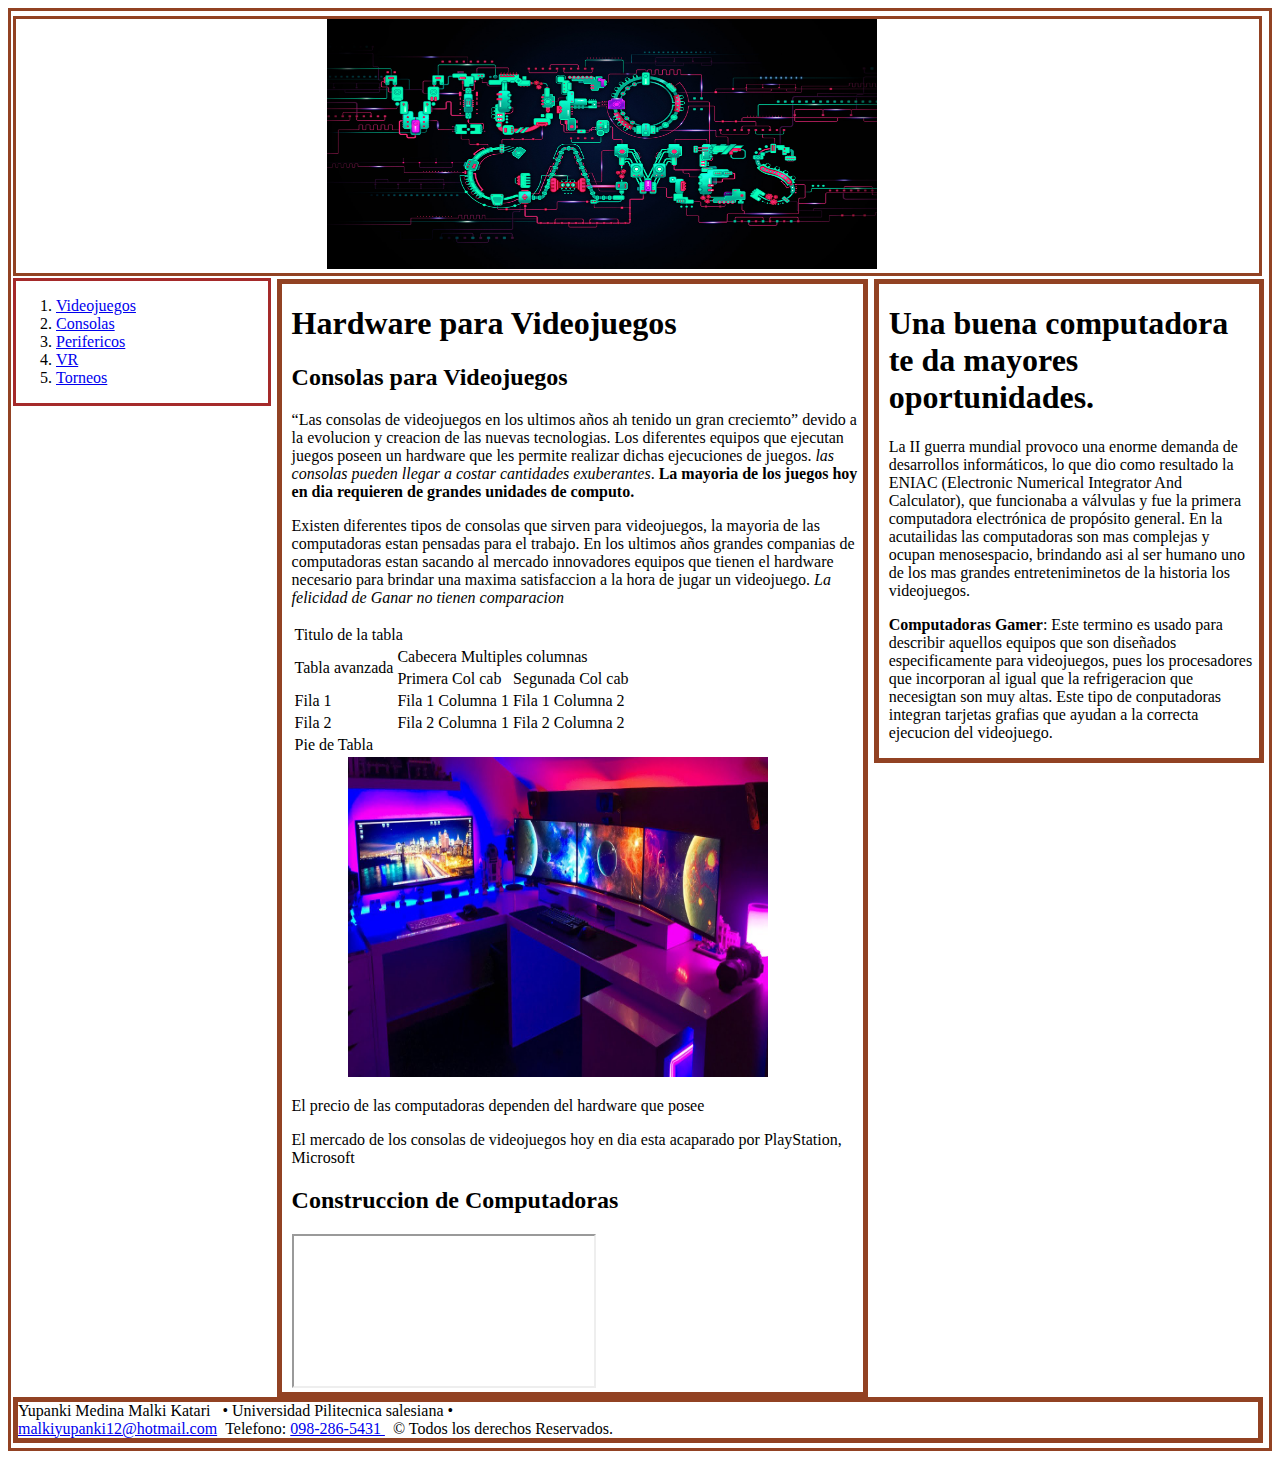
==== consolas.html @ fe3b3dd2 "Practica02-MiSitioWeb(CSS)" ====
<!DOCTYPE html> <html lang="es"> 
 
<head>
    <!--  Practica01 – Mi Blog  
          Author: Malki Yupanki  
          Date:   Abril 2019 --> 
        <meta charset="utf-8" /> 
        <title>Practica01 – Mi Blog</title> 
        <link href="css/estilo3col.css" rel="stylesheet" type="text/css"/>
        
</head> 
 
<body class="tamañobod"> 
    <header id="prt">
        <a href="index.html"><img id="tamañoimg" src="imagenes/video-juegos1.jpg"/></a>
    </header>
    <nav id="menuprincipal">
        <ol>       
            <li><a href="videojuegos.html">Videojuegos</a></li>       
            <li><a href="consolas.html">Consolas</a></li>       
            <li><a href="perifericos.html">Perifericos</a></li>       
            <li><a href="vr.html">VR</a></li>       
            <li><a href="torneos.html">Torneos</a></li>    
        </ol> 
    </nav>
    <div id="contenido" class="ubicacion">
    <section>
        <h1>Hardware para Videojuegos</h1>
        <article>
        <h2>Consolas para Videojuegos</h2>
            <p><q>Las consolas de videojuegos en los ultimos años ah tenido un gran creciemto</q>
                devido a la evolucion y creacion de las nuevas tecnologias. Los diferentes equipos que ejecutan juegos 
                poseen un hardware que les permite realizar dichas ejecuciones de juegos.<em>&nbsp;las consolas pueden llegar a costar cantidades 
                exuberantes</em>. 
                <b id="consolaref">La mayoria de los juegos hoy en dia requieren de grandes unidades de computo.</b><br/></p>
            <p>Existen diferentes tipos de consolas que sirven para videojuegos, la mayoria de las computadoras
            estan pensadas para el trabajo.&nbsp;En los ultimos años grandes companias de computadoras estan sacando al mercado 
            innovadores equipos que tienen el hardware necesario para brindar una maxima satisfaccion a la hora de jugar un 
            videojuego.<i>&nbsp;La felicidad de Ganar no tienen comparacion</i></p>
            
        <table>
            <tr>
                <td colspan="3"> Titulo de la tabla</td>
            </tr>
            <tr>
                <td rowspan="2">Tabla avanzada</td>
                <td colspan="2">Cabecera Multiples columnas</td>
            </tr>
            <tr>
                <td >Primera Col cab</td>
                <td>Segunada Col cab</td>
            </tr>
            <tr>
                <td>Fila 1</td>
                <td>Fila 1 Columna 1</td>
                <td>Fila 1 Columna 2</td>
            </tr>
            <tr>
                <td>Fila 2</td>
                <td>Fila 2 Columna 1</td>
                <td>Fila 2 Columna 2</td>
            </tr>
            <tr>
                <td colspan="3">Pie de Tabla</td>
            </tr>
        </table>
            <img id="tamaño"  src="imagenes/consolas.jpg" width="1080" height="580" alt=""/>
        </article>
        <aside>
            <p>El precio de las computadoras dependen del hardware que posee</p>
        </aside>
        <aside>
            <p>El mercado de los consolas de videojuegos hoy en dia esta acaparado por PlayStation, Microsoft</p>
        </aside>
        <article>
            <h2>Construccion de Computadoras</h2>
            <iframe src="https://www.youtube.com/embed/pFQPA4J2suE"></iframe>
        </article>
        
    </section>
    </div>
    <section id="contenido2">
        <h1>Una buena computadora te da mayores oportunidades.</h1>
        <article>
            <p>La II guerra mundial provoco una enorme demanda de desarrollos informáticos, lo que dio como resultado la ENIAC (Electronic
                Numerical Integrator And Calculator), que funcionaba a válvulas y fue la primera computadora electrónica de propósito general. En 
                la acutailidas las computadoras son mas complejas y ocupan menosespacio, brindando asi al ser humano uno de los mas grandes entreteniminetos de la historia los videojuegos.
            </p>
        </article>
        <aside>
            <p><strong>Computadoras Gamer</strong>: Este termino es usado para describir aquellos equipos 
                que son diseñados especificamente para videojuegos, pues los procesadores que incorporan al 
                igual que la refrigeracion que necesigtan son muy altas. Este tipo de conputadoras integran 
                tarjetas grafias que ayudan a la correcta ejecucion del videojuego.</p>
        </aside>
    </section>
    <footer id="ft">Yupanki Medina Malki Katari &nbsp;
        &#8226;  Universidad Pilitecnica salesiana &#8226; <br/>
        <a href="mailto:malkiyupanki12@hotmail.com">malkiyupanki12@hotmail.com</a>&nbsp;&nbsp;Telefono:&nbsp;<a href="tel:098-286-5431">098-286-5431 </a>
        &nbsp; &copy; Todos los derechos Reservados.
    </footer> 
</body> 
 
</html>
---- css/estilo3col.css ----
#menuprincipal{
    width: 20%;
    margin-left: 2px;
    margin-top: 2px;
    border-color: brown;
    border-style: solid;
    float: left;
}

img#tamañoimg{
margin-left: 25%;
width: 550px;
height: 250px;

}
#contenido{
    width: 45%;       
    border-width: 5px;
    border-color: #924223;
    border-style: solid;
    float: left;
    background-color: transparent;

}
#contenido2{
    width: 29%;       
    border-width: 5px;
    border-color: #924223;
    border-style: solid;
    float: left;
    background-color: transparent;
    margin-left: 6px;
    margin-top: 3px;
    padding-left: 10px;
    padding-right: 5px;

}

#ft{
    height: 70%;
    width: 98.6%;
    margin-left: 2px;
    border-width: 5px;
    border-color: #924223;
    border-style: solid;
    margin-bottom: 5px;
    margin-top: 10px;
    clear: both;
}
#tamaño{
margin-left: 10%;
    width: 420px;
    height: 320px;
    
}
.ubicacion{
    margin-left: 6px;
    margin-top: 3px;
    padding-left: 10px;
    padding-right: 5px;         
}
.im{
background-image: url("file:///C:\Users\Malki\Desktop\HIPERMEDIAL\mipagina\imagenes\video-juegos1.jpg");
background-repeat: repeat;
background-color: transparent;
background-position: top;
    
}
#prt{
border-color: #924223;
border-style: solid;
width: 98.8%;
margin-left: 2px;
margin-top: 5px;
margin-right: 2px;
}

.tamañobod{
border-width: 3px;
border-color: #924223;
border-style: solid;


}
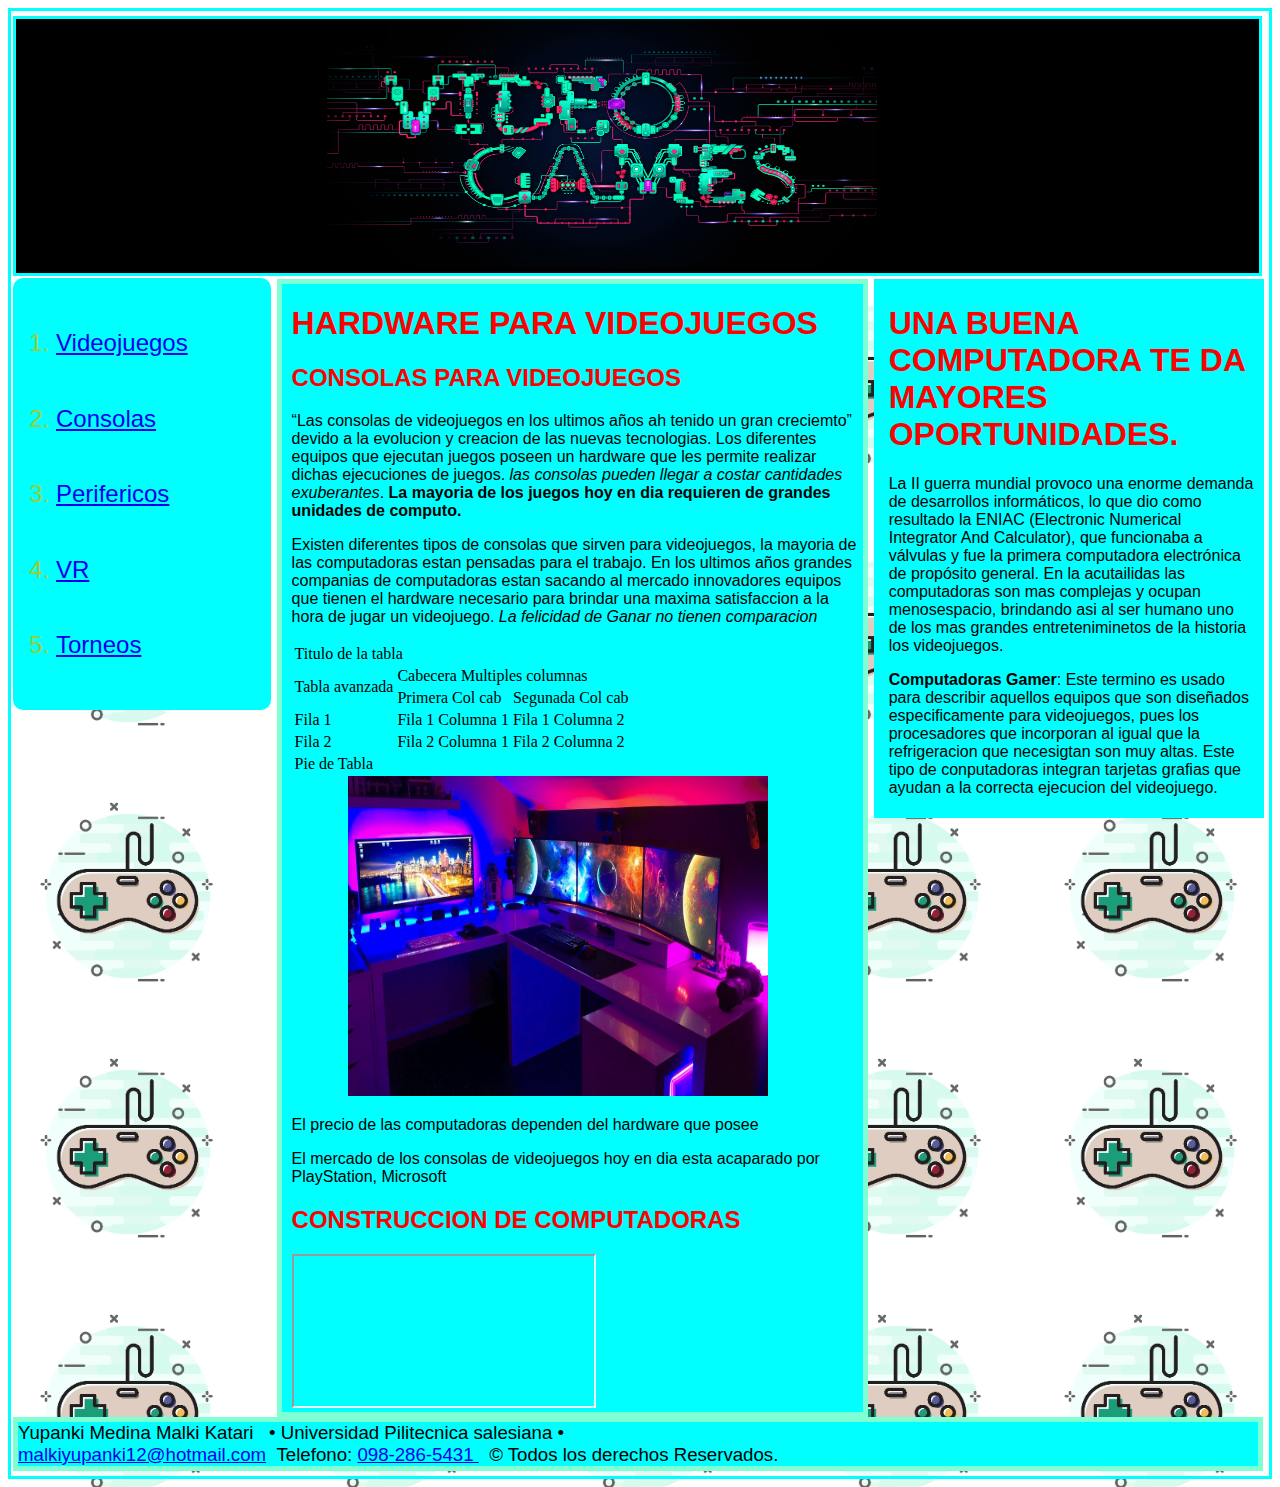
==== commit f91d1601: "Practica02-MiSitioWeb(CSS)" ====
--- a/consolas.html
+++ b/consolas.html
@@ -7,10 +7,11 @@
         <meta charset="utf-8" /> 
         <title>Practica01 – Mi Blog</title> 
         <link href="css/estilo3col.css" rel="stylesheet" type="text/css"/>
+        <link href="css/estilo.css" rel="stylesheet" type="text/css"/>
         
 </head> 
  
-<body class="tamañobod"> 
+<body class="tamañobod im"> 
     <header id="prt">
         <a href="index.html"><img id="tamañoimg" src="imagenes/video-juegos1.jpg"/></a>
     </header>
--- a/css/estilo3col.css
+++ b/css/estilo3col.css
@@ -2,9 +2,11 @@
     width: 20%;
     margin-left: 2px;
     margin-top: 2px;
-    border-color: brown;
+    border-color: aqua;
     border-style: solid;
+    background-color: aqua;
     float: left;
+    border-radius: 10px 10px 10px 10px;
 }
 
 img#tamañoimg{
@@ -16,19 +18,19 @@
 #contenido{
     width: 45%;       
     border-width: 5px;
-    border-color: #924223;
+    border-color: aquamarine;
     border-style: solid;
     float: left;
-    background-color: transparent;
+    background-color: aqua;
 
 }
 #contenido2{
     width: 29%;       
     border-width: 5px;
-    border-color: #924223;
+    border-color: aqua;
     border-style: solid;
     float: left;
-    background-color: transparent;
+    background-color: aqua;
     margin-left: 6px;
     margin-top: 3px;
     padding-left: 10px;
@@ -41,8 +43,9 @@
     width: 98.6%;
     margin-left: 2px;
     border-width: 5px;
-    border-color: #924223;
+    border-color: aquamarine;
     border-style: solid;
+    background-color: aqua;
     margin-bottom: 5px;
     margin-top: 10px;
     clear: both;
@@ -60,24 +63,26 @@
     padding-right: 5px;         
 }
 .im{
-background-image: url("file:///C:\Users\Malki\Desktop\HIPERMEDIAL\mipagina\imagenes\video-juegos1.jpg");
+    background-image: url("videojuegos.jpg");
 background-repeat: repeat;
 background-color: transparent;
 background-position: top;
+background-size: 20%;
     
 }
 #prt{
-border-color: #924223;
+border-color: aqua;
 border-style: solid;
 width: 98.8%;
 margin-left: 2px;
 margin-top: 5px;
 margin-right: 2px;
+background-color: black;
 }
 
 .tamañobod{
 border-width: 3px;
-border-color: #924223;
+border-color: aqua;
 border-style: solid;
 
 
--- a/css/estilo.css
+++ b/css/estilo.css
@@ -0,0 +1,30 @@
+h1,h2{
+    color: red;
+    text-transform: uppercase;
+    font-family: 'Lucida Sans', 'Lucida Sans Regular', 'Lucida Grande', 'Lucida Sans Unicode', Geneva, Verdana, sans-serif;
+}
+nav{
+    line-height: 2cm;
+    font-size: 18pt;
+    font-family: 'Franklin Gothic Medium', 'Arial Narrow', Arial, sans-serif;
+
+}
+footer{
+    font-size: 14pt; 
+    font-family: 'Gill Sans', 'Gill Sans MT', Calibri, 'Trebuchet MS', sans-serif
+}
+a:visited{
+    color: white;
+}
+a:hover{
+    color:red;
+}
+a:active{
+    color: black;
+}
+ul,ol{
+    color: yellowgreen;
+}
+p{
+    font-family: 'Segoe UI', Tahoma, Geneva, Verdana, sans-serif;
+}
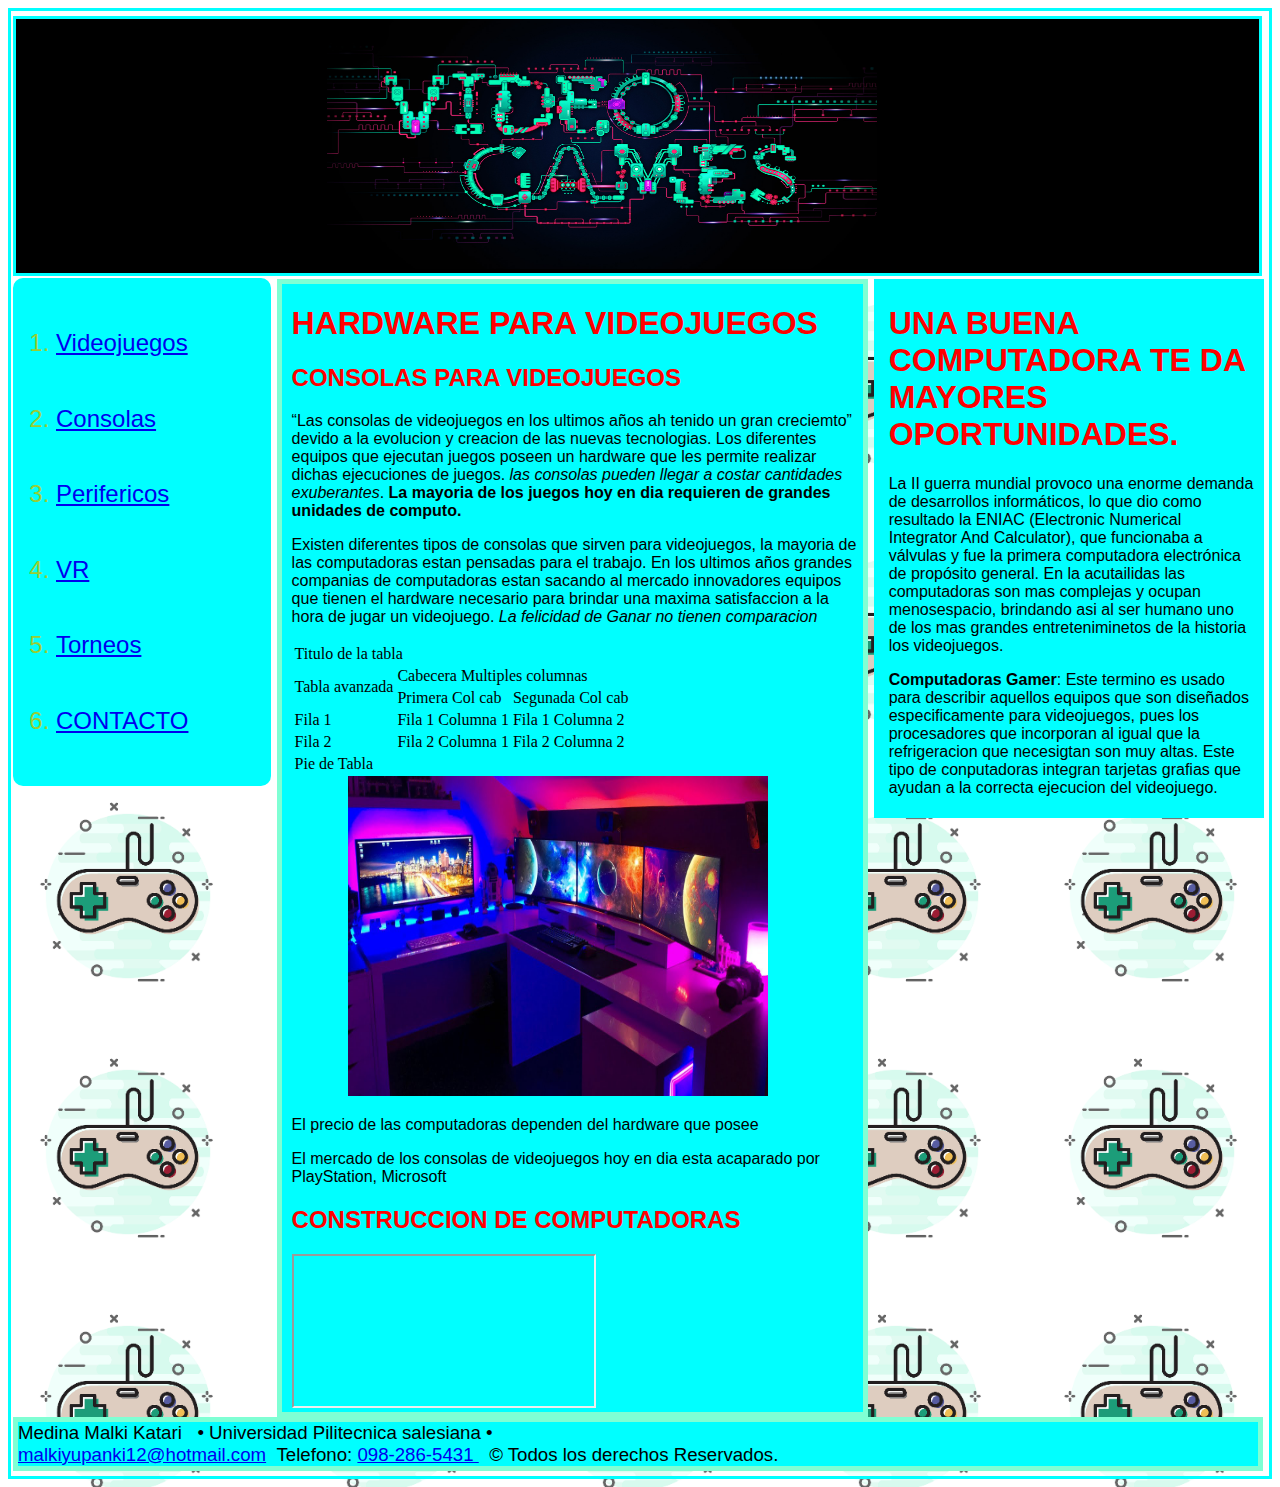
==== commit f87febd9: "Practica02-MiSitioWeb(CSS)" ====
--- a/consolas.html
+++ b/consolas.html
@@ -21,7 +21,8 @@
             <li><a href="consolas.html">Consolas</a></li>       
             <li><a href="perifericos.html">Perifericos</a></li>       
             <li><a href="vr.html">VR</a></li>       
-            <li><a href="torneos.html">Torneos</a></li>    
+            <li><a href="torneos.html">Torneos</a></li>
+            <li><a href="formulario.html">CONTACTO</a></li>     
         </ol> 
     </nav>
     <div id="contenido" class="ubicacion">
@@ -95,11 +96,13 @@
                 tarjetas grafias que ayudan a la correcta ejecucion del videojuego.</p>
         </aside>
     </section>
-    <footer id="ft">Yupanki Medina Malki Katari &nbsp;
+    <footer id="ft">
+        <span> Medina Malki Katari &nbsp;
         &#8226;  Universidad Pilitecnica salesiana &#8226; <br/>
         <a href="mailto:malkiyupanki12@hotmail.com">malkiyupanki12@hotmail.com</a>&nbsp;&nbsp;Telefono:&nbsp;<a href="tel:098-286-5431">098-286-5431 </a>
-        &nbsp; &copy; Todos los derechos Reservados.
-    </footer> 
+        &nbsp; &copy; Todos los derechos Reservados.</span>
+    </footer>
+
 </body> 
  
 </html>--- a/css/estilo.css
+++ b/css/estilo.css
@@ -8,6 +8,9 @@
     font-size: 18pt;
     font-family: 'Franklin Gothic Medium', 'Arial Narrow', Arial, sans-serif;
 
+}
+form{
+    line-height: 1cm;
 }
 footer{
     font-size: 14pt; 
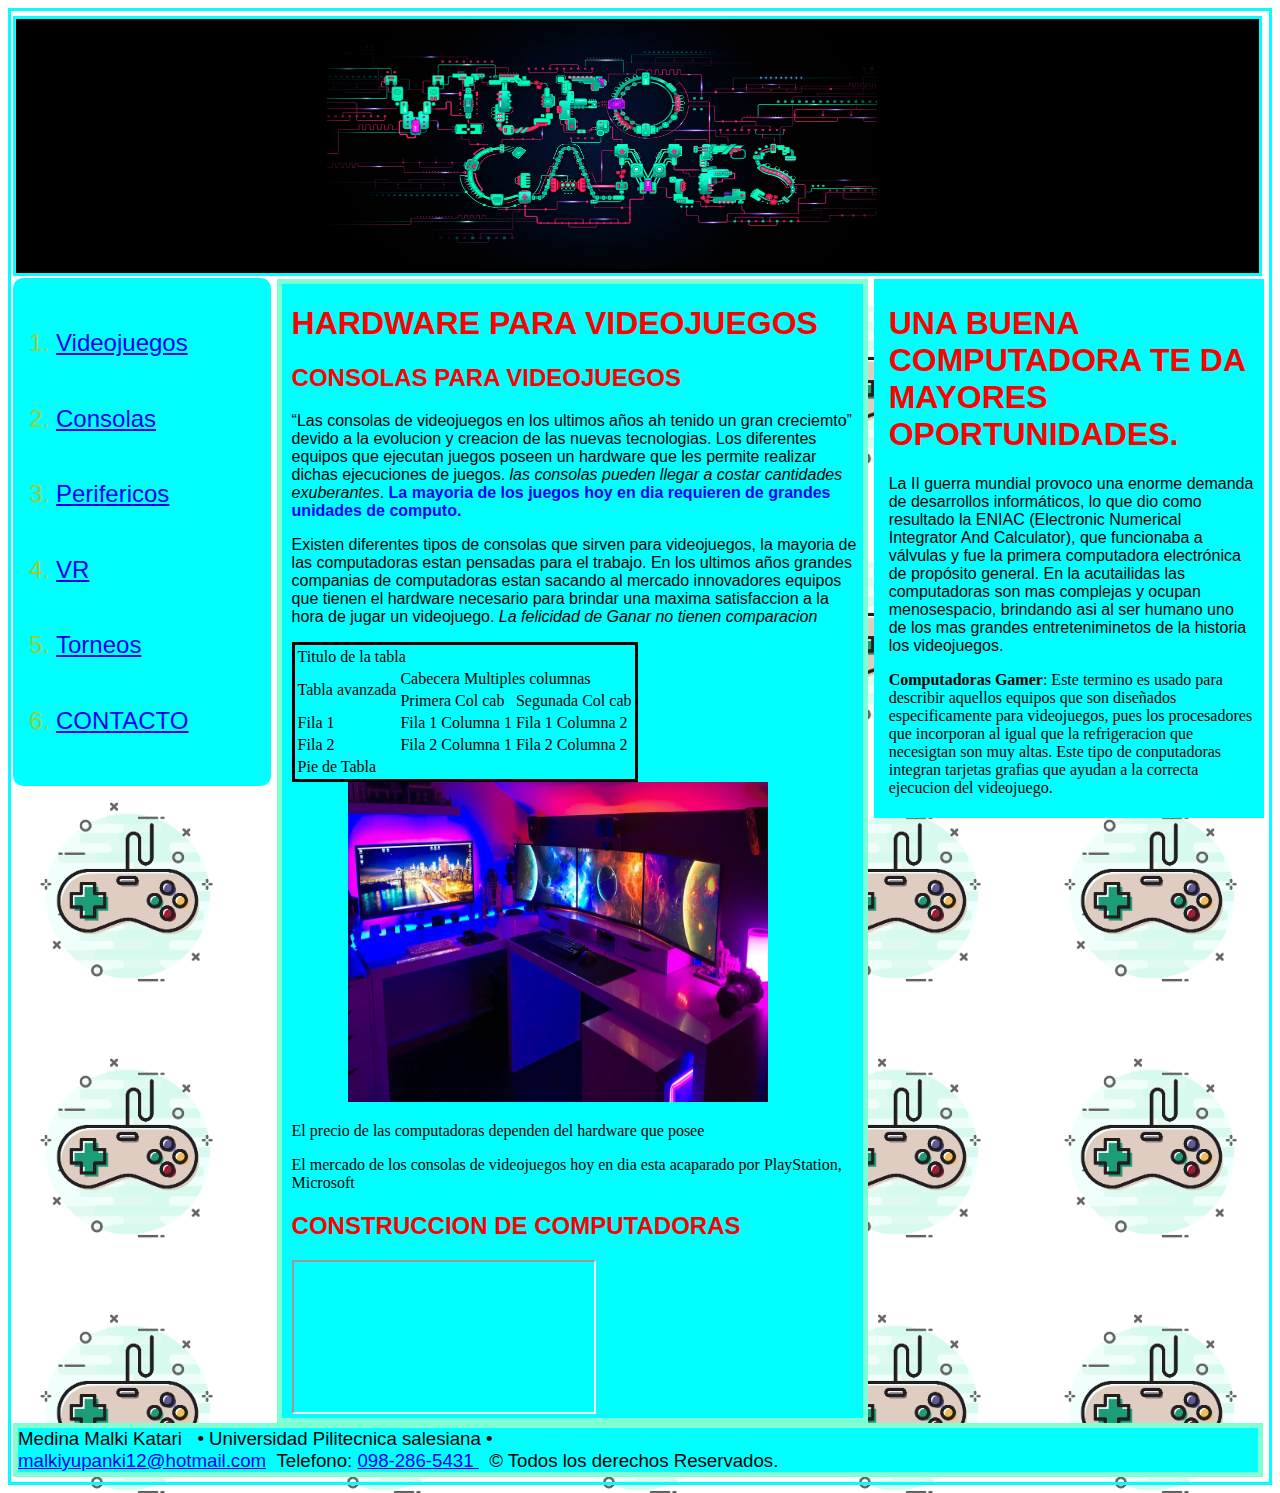
==== commit e57248d4: "Practica02-MiSitioWeb(CSS)" ====
--- a/consolas.html
+++ b/consolas.html
@@ -39,7 +39,7 @@
             estan pensadas para el trabajo.&nbsp;En los ultimos años grandes companias de computadoras estan sacando al mercado 
             innovadores equipos que tienen el hardware necesario para brindar una maxima satisfaccion a la hora de jugar un 
             videojuego.<i>&nbsp;La felicidad de Ganar no tienen comparacion</i></p>
-            
+        
         <table>
             <tr>
                 <td colspan="3"> Titulo de la tabla</td>
--- a/css/estilo.css
+++ b/css/estilo.css
@@ -2,6 +2,10 @@
     color: red;
     text-transform: uppercase;
     font-family: 'Lucida Sans', 'Lucida Sans Regular', 'Lucida Grande', 'Lucida Sans Unicode', Geneva, Verdana, sans-serif;
+}
+
+a h2{
+    color: white !important;
 }
 nav{
     line-height: 2cm;
@@ -26,8 +30,26 @@
     color: black;
 }
 ul,ol{
-    color: yellowgreen;
+     color: yellowgreen;
 }
 p{
     font-family: 'Segoe UI', Tahoma, Geneva, Verdana, sans-serif;
 }
+table{
+    border: black solid;
+    border-color: black;
+    border-collapse: separate;
+ 
+}
+p b{
+    color: blue;
+    font-family: Impact, Haettenschweiler, 'Arial Narrow Bold', sans-serif;
+
+}
+input:focus{
+    border: 2px solid;
+    background: #f3f3f3;
+}
+aside p{
+    font-family: cursive;
+}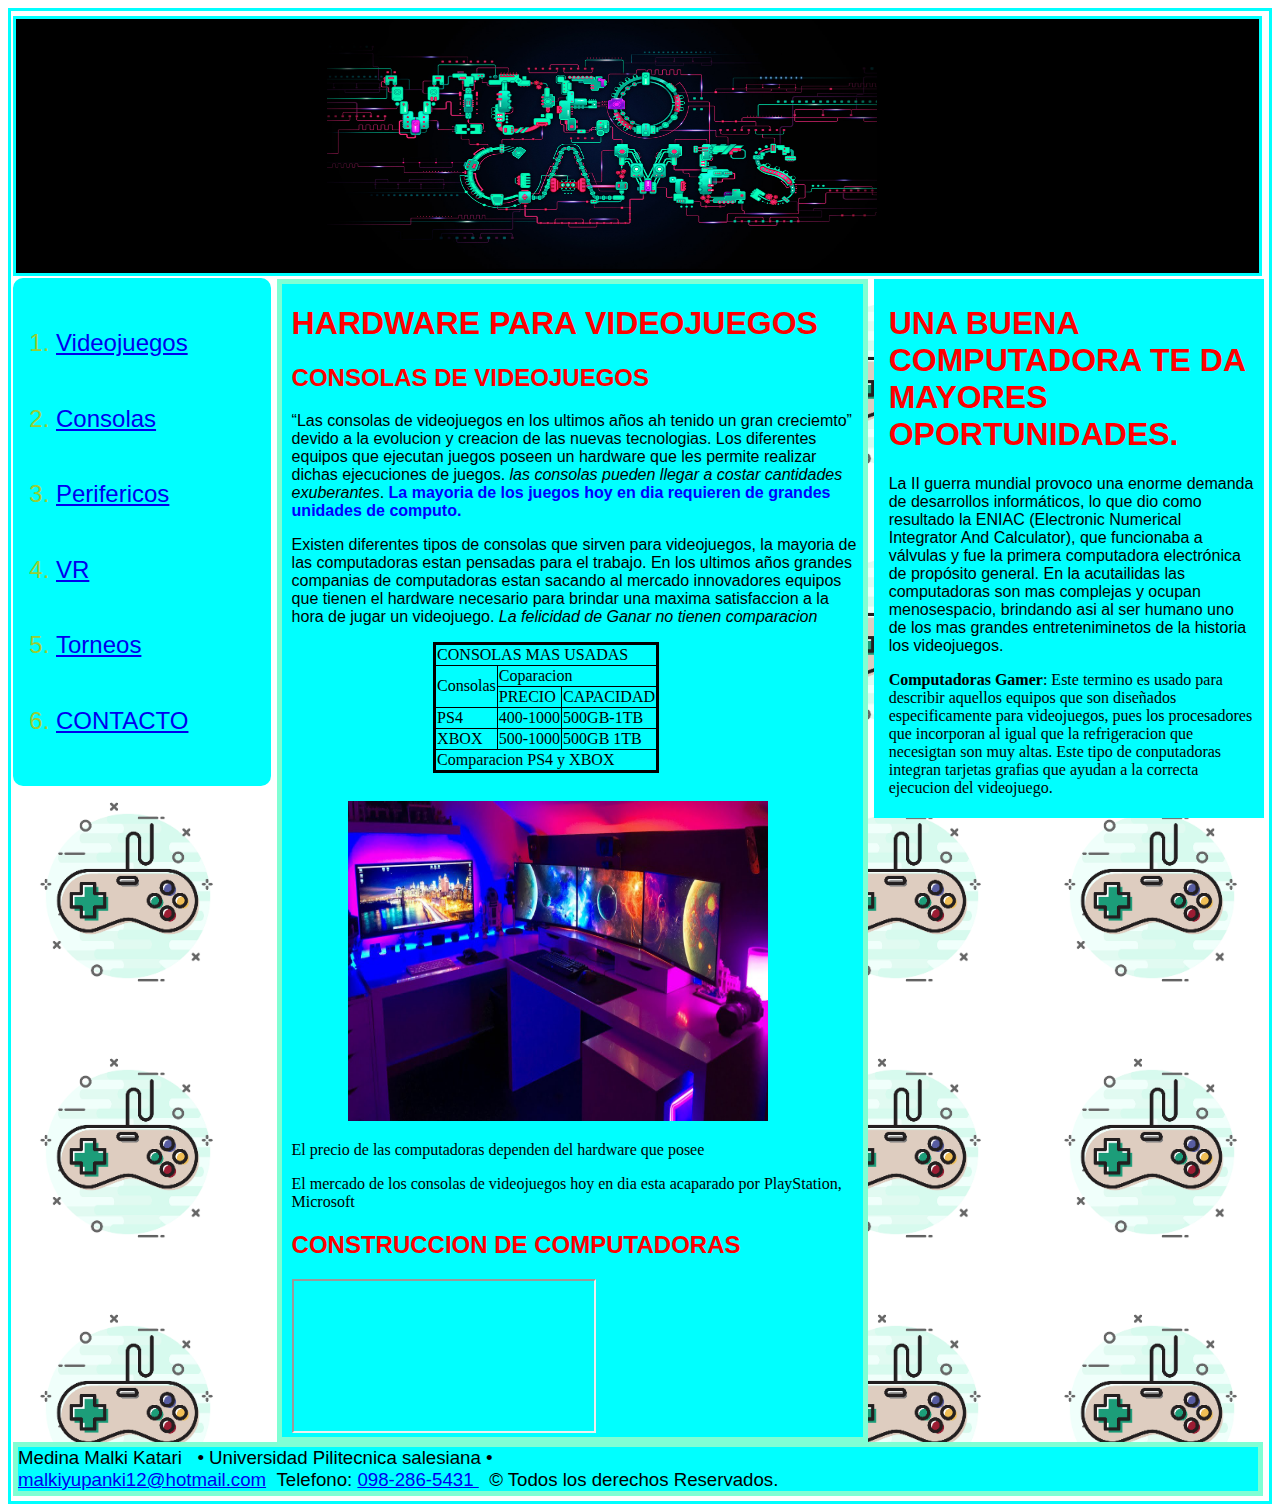
==== commit 6bab14e0: "Practica02-MiSitioWeb(CSS)" ====
--- a/consolas.html
+++ b/consolas.html
@@ -29,7 +29,7 @@
     <section>
         <h1>Hardware para Videojuegos</h1>
         <article>
-        <h2>Consolas para Videojuegos</h2>
+        <h2>Consolas de Videojuegos</h2>
             <p><q>Las consolas de videojuegos en los ultimos años ah tenido un gran creciemto</q>
                 devido a la evolucion y creacion de las nuevas tecnologias. Los diferentes equipos que ejecutan juegos 
                 poseen un hardware que les permite realizar dichas ejecuciones de juegos.<em>&nbsp;las consolas pueden llegar a costar cantidades 
@@ -42,28 +42,28 @@
         
         <table>
             <tr>
-                <td colspan="3"> Titulo de la tabla</td>
+                <td colspan="3"> CONSOLAS MAS USADAS</td>
             </tr>
             <tr>
-                <td rowspan="2">Tabla avanzada</td>
-                <td colspan="2">Cabecera Multiples columnas</td>
+                <td rowspan="2">Consolas</td>
+                <td colspan="2">Coparacion</td>
             </tr>
             <tr>
-                <td >Primera Col cab</td>
-                <td>Segunada Col cab</td>
+                <td >PRECIO</td>
+                <td>CAPACIDAD</td>
             </tr>
             <tr>
-                <td>Fila 1</td>
-                <td>Fila 1 Columna 1</td>
-                <td>Fila 1 Columna 2</td>
+                <td>PS4</td>
+                <td>400-1000</td>
+                <td>500GB-1TB</td>
             </tr>
             <tr>
-                <td>Fila 2</td>
-                <td>Fila 2 Columna 1</td>
-                <td>Fila 2 Columna 2</td>
+                <td>XBOX</td>
+                <td>500-1000 </td>
+                <td>500GB 1TB</td>
             </tr>
             <tr>
-                <td colspan="3">Pie de Tabla</td>
+                <td colspan="3">Comparacion PS4 y XBOX</td>
             </tr>
         </table>
             <img id="tamaño"  src="imagenes/consolas.jpg" width="1080" height="580" alt=""/>
--- a/css/estilo.css
+++ b/css/estilo.css
@@ -33,13 +33,18 @@
      color: yellowgreen;
 }
 p{
-    font-family: 'Segoe UI', Tahoma, Geneva, Verdana, sans-serif;
+    font-family: 'Trebuchet MS', 'Lucida Sans Unicode', 'Lucida Grande', 'Lucida Sans', Arial, sans-serif;
 }
 table{
     border: black solid;
     border-color: black;
-    border-collapse: separate;
+    border-collapse: collapse;
+    margin-left: 25%;
+    margin-bottom: 5%;
  
+}
+td,th{
+    border: 1px solid black;
 }
 p b{
     color: blue;
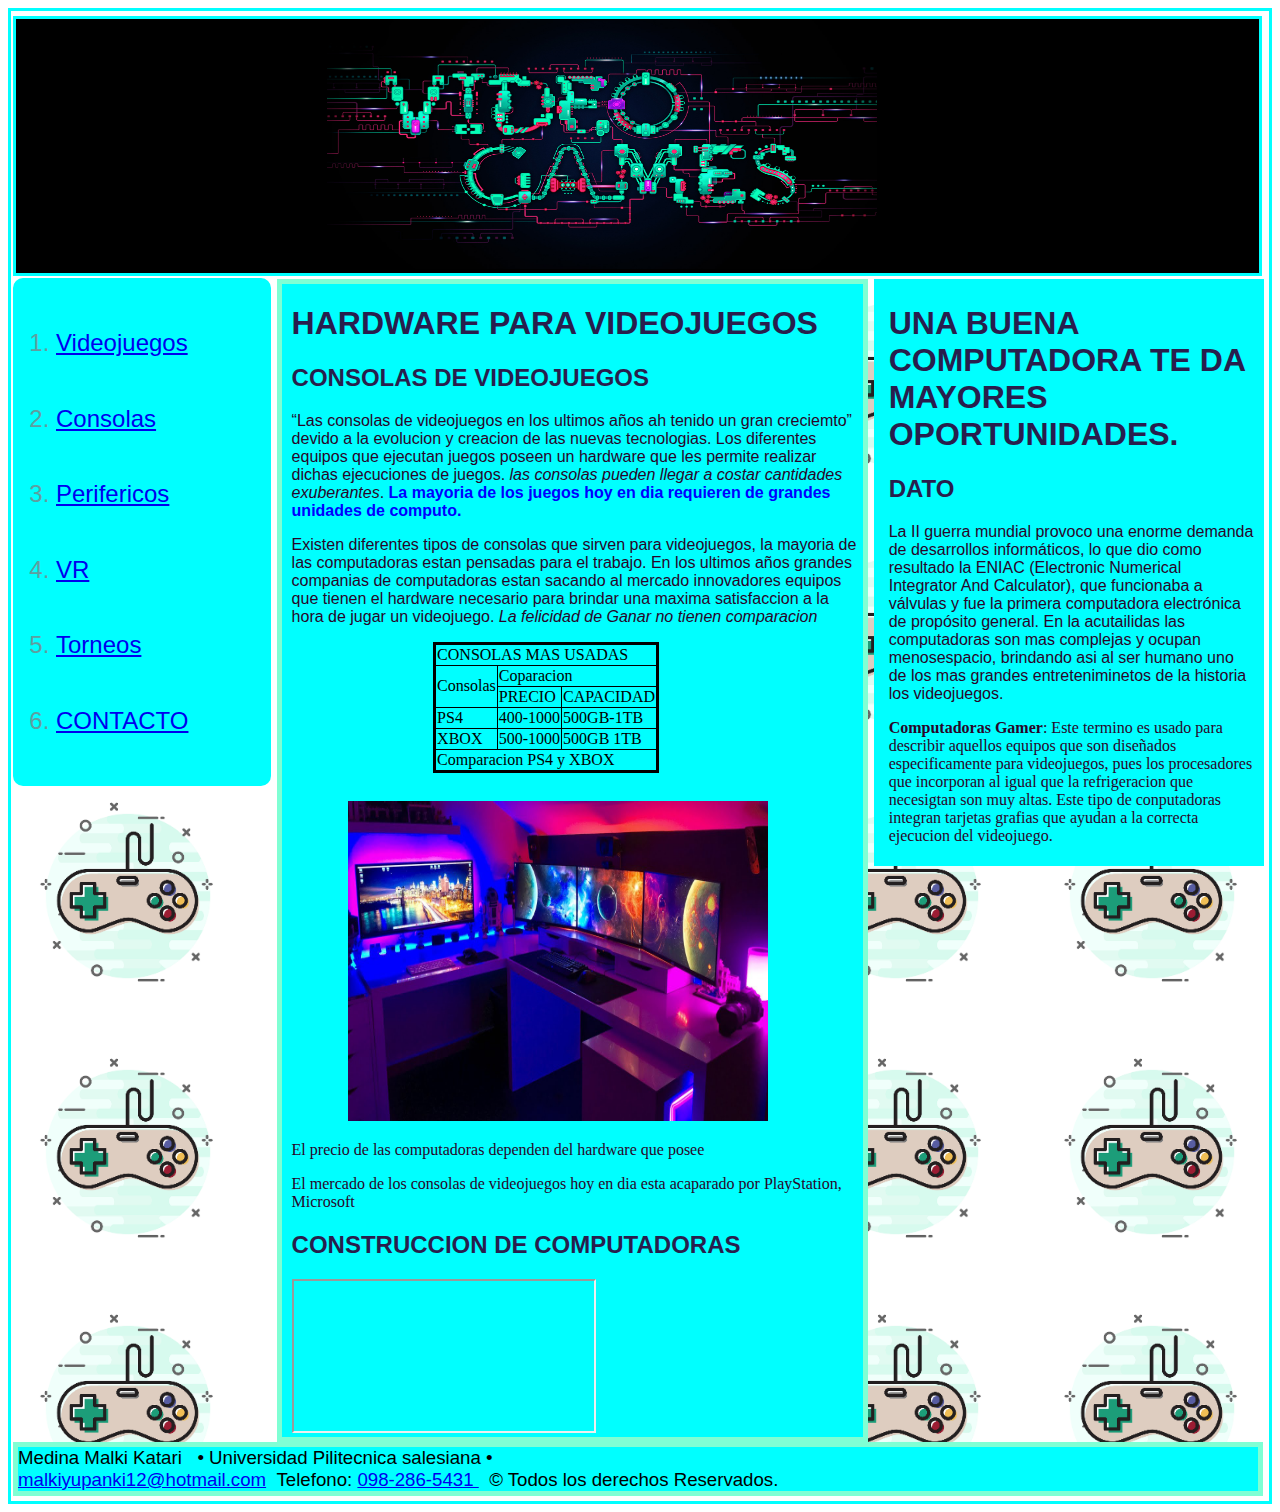
==== commit 1cc61e83: "Practica02-MiSitioWeb(CSS)" ====
--- a/consolas.html
+++ b/consolas.html
@@ -13,7 +13,7 @@
  
 <body class="tamañobod im"> 
     <header id="prt">
-        <a href="index.html"><img id="tamañoimg" src="imagenes/video-juegos1.jpg"/></a>
+        <a href="index.html"><img id="tamañoimg" src="imagenes/video-juegos1.jpg" alt=""/></a>
     </header>
     <nav id="menuprincipal">
         <ol>       
@@ -66,7 +66,7 @@
                 <td colspan="3">Comparacion PS4 y XBOX</td>
             </tr>
         </table>
-            <img id="tamaño"  src="imagenes/consolas.jpg" width="1080" height="580" alt=""/>
+            <img id="tamaño"  src="imagenes/consolas.jpg" alt=""/>
         </article>
         <aside>
             <p>El precio de las computadoras dependen del hardware que posee</p>
@@ -84,6 +84,7 @@
     <section id="contenido2">
         <h1>Una buena computadora te da mayores oportunidades.</h1>
         <article>
+            <h2>DATO</h2>
             <p>La II guerra mundial provoco una enorme demanda de desarrollos informáticos, lo que dio como resultado la ENIAC (Electronic
                 Numerical Integrator And Calculator), que funcionaba a válvulas y fue la primera computadora electrónica de propósito general. En 
                 la acutailidas las computadoras son mas complejas y ocupan menosespacio, brindando asi al ser humano uno de los mas grandes entreteniminetos de la historia los videojuegos.
--- a/css/estilo3col.css
+++ b/css/estilo3col.css
@@ -9,12 +9,6 @@
     border-radius: 10px 10px 10px 10px;
 }
 
-img#tamañoimg{
-margin-left: 25%;
-width: 550px;
-height: 250px;
-
-}
 #contenido{
     width: 45%;       
     border-width: 5px;
@@ -38,6 +32,13 @@
 
 }
 
+img#tamañoimg{
+    margin-left: 25%;
+    width: 550px;
+    height: 250px;
+    
+    }
+
 #ft{
     height: 70%;
     width: 98.6%;
@@ -51,7 +52,7 @@
     clear: both;
 }
 #tamaño{
-margin-left: 10%;
+    margin-left: 10%;
     width: 420px;
     height: 320px;
     
@@ -63,7 +64,7 @@
     padding-right: 5px;         
 }
 .im{
-    background-image: url("videojuegos.jpg");
+background-image: url("videojuegos.jpg");
 background-repeat: repeat;
 background-color: transparent;
 background-position: top;
--- a/css/estilo.css
+++ b/css/estilo.css
@@ -1,13 +1,14 @@
 h1,h2{
-    color: red;
+    color: rgb(40, 30, 77);
     text-transform: uppercase;
     font-family: 'Lucida Sans', 'Lucida Sans Regular', 'Lucida Grande', 'Lucida Sans Unicode', Geneva, Verdana, sans-serif;
 }
 
 a h2{
-    color: white !important;
+    color: rgb(206, 94, 200) !important;
 }
 nav{
+    
     line-height: 2cm;
     font-size: 18pt;
     font-family: 'Franklin Gothic Medium', 'Arial Narrow', Arial, sans-serif;
@@ -21,7 +22,7 @@
     font-family: 'Gill Sans', 'Gill Sans MT', Calibri, 'Trebuchet MS', sans-serif
 }
 a:visited{
-    color: white;
+    color: purple;
 }
 a:hover{
     color:red;
@@ -30,9 +31,10 @@
     color: black;
 }
 ul,ol{
-     color: yellowgreen;
+     color: cadetblue;
 }
 p{
+    color: rgb(41, 4, 41);
     font-family: 'Trebuchet MS', 'Lucida Sans Unicode', 'Lucida Grande', 'Lucida Sans', Arial, sans-serif;
 }
 table{
